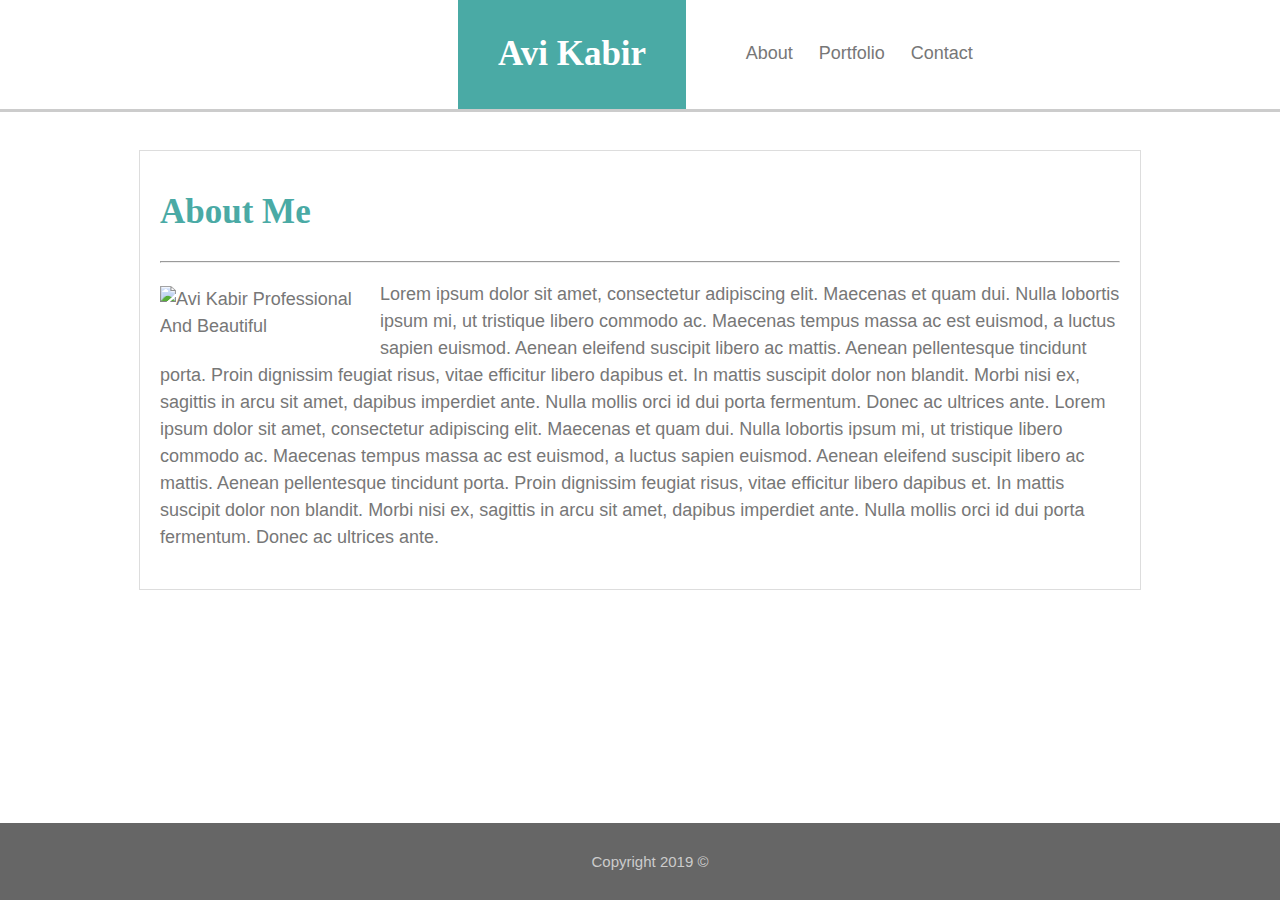
==== index.html @ c9ea36fa "added portfolio html and footer" ====
<!DOCTYPE html>
<html lang="en">
<head>
        <!--Title-->    
        <title>Avi Kabir</title>

        <!-- Link to external CSS -->
        <link rel="stylesheet" href="assets/css/style.css"> 

    <meta charset="UTF-8">
    <meta name="viewport" content="width=device-width, initial-scale=1.0">
    <meta http-equiv="X-UA-Compatible" content="ie=edge">
    <title>Basic Portfolio</title>
</head>
<body>
    

    <!--header and nav bar-->
     <header>
         
        
        
        <div class="navbar">
            
                <!--logo text-->
                <h1 id="logo">Avi Kabir</h1>
                
        <!--nav bar contents-->        
        <nav>
            <ul>
                <li><a href="about.asp">About</a></li>
                <li><a href="portfolio.asp">Portfolio</a></li>
                <li><a href="contact.asp">Contact</a></li>
                
        
            </ul>
        </nav>

        </div>

    </header>

    <!--about me bio and picture-->
    <div class="container">

            <section id="main-bio">
                
                <br>

              <h1>About Me</h1>

              <br>

              <hr>

              <img id="bio-image" src="https://raw.githubusercontent.com/AviMKabir/Basic-Portfolio/master/assets/images/profile_small.jpg" alt="Avi Kabir Professional And Beautiful">
        
               <p>  Lorem ipsum dolor sit amet, consectetur adipiscing elit. Maecenas et quam dui. Nulla lobortis ipsum mi, ut tristique libero commodo ac.
                    Maecenas tempus massa ac est euismod, a luctus sapien euismod. Aenean eleifend suscipit libero ac mattis. Aenean pellentesque tincidunt 
                    porta. Proin dignissim feugiat risus, vitae efficitur libero dapibus et. In mattis suscipit dolor non blandit. Morbi nisi ex, sagittis 
                    in arcu sit amet, dapibus imperdiet ante. Nulla mollis orci id dui porta fermentum. Donec ac ultrices ante.  
                    Lorem ipsum dolor sit amet, consectetur adipiscing elit. Maecenas et quam dui. Nulla lobortis ipsum mi, ut tristique libero commodo ac.
                    Maecenas tempus massa ac est euismod, a luctus sapien euismod. Aenean eleifend suscipit libero ac mattis. Aenean pellentesque tincidunt 
                    porta. Proin dignissim feugiat risus, vitae efficitur libero dapibus et. In mattis suscipit dolor non blandit. Morbi nisi ex, sagittis 
                    in arcu sit amet, dapibus imperdiet ante. Nulla mollis orci id dui porta fermentum. Donec ac ultrices ante.              
               </p>

                                        
            </section>

    </div>
    
    <div class="footercontainer">

            <p>Copyright 2019 ©</p>

    </div>
   
    
</body>
</html>
---- assets/css/style.css ----
/* BG IMAGE */
  body {
    
    /* space on the header */
    background-image: url(https://raw.githubusercontent.com/AviMKabir/Basic-Portfolio/master/assets/images/background.png);
    margin: 0;
    padding: 0;
    font-family: "Arial", "Helvetica Neue", Helvetica, sans-serif;
    font-size: 18px;
    color: #777777;
    
    /* space between the lines */
    line-height: 150%;

   }


.navbar {

  width: 52%;
  margin: 0 auto;
}

header {

  background-color: rgb(255, 255, 255);
  border-bottom: 3px solid #cccccc;
  
}
  

header ::after{

  content: '';
  display: table;
  clear: both;
  
}


h1 {
  
  margin: 0 auto;
  font-family: "Georgia", Times, "Times New Roman", serif;
  font-size: 35px;
  color: #4aaaa5;
}
 
h2{

  font-family: "Georgia", Times, "Times New Roman", serif;
  font-size: 30px;
  color: #4aaaa5;
}



#logo { 
  position: fixed;
  left: 458px;
  top: 0px;
  color: white;
  background-color: #4aaaa5;
  padding-top: 40px;
  padding-bottom: 42px;
  padding-left: 40px;
  padding-right: 40px;
  
}

nav {

  float: right;
  position: sticky;
  top: 0;
  
  
}

nav ul {
  margin: 0;
  padding: 0;
  list-style: none;
  
  }

  nav li {

    float: left;
    margin-left: 10px;
    padding-top: 40px;
    padding-bottom: 15px;
    
    
  }



  nav li a {

    text-align: center;
    padding: 14px 16px;
    text-decoration: none;
    color: #777777;

  }

  nav li a:hover {
    color: #4aaaa5;
  }

  .container{
    width: 960px;
    margin: 0 auto;
    background-color: #ffffff;
    position: fixed;
    left: 0;
    right: 0;
    top: 150px;
    padding: 20px;
    border-style: solid;
    border: 1px solid #dddddd;
  
  
  }
  
  #main-bio,
  #bio-image
       {
  
      float: left;
  }
  
  #bio-image
    {
  
      margin-right: 20px;
      margin-top: 14px;
      width: 200px;
    
  }

  #portfolio1,
  #portfolio2,
  #portfolio3,
  #portfolio4,
  #portfolio5 
    {

    width: 200px;
    margin-right: 20px;
    margin-top: 14px;
  }


  .footercontainer {

    position: fixed;
    left: 0;
    bottom: 0;
    width: 100%;
    background-color: #666666;
    color: #cccccc;
    font-size: 15px;
    text-align: center;
    padding: 10px;
  }
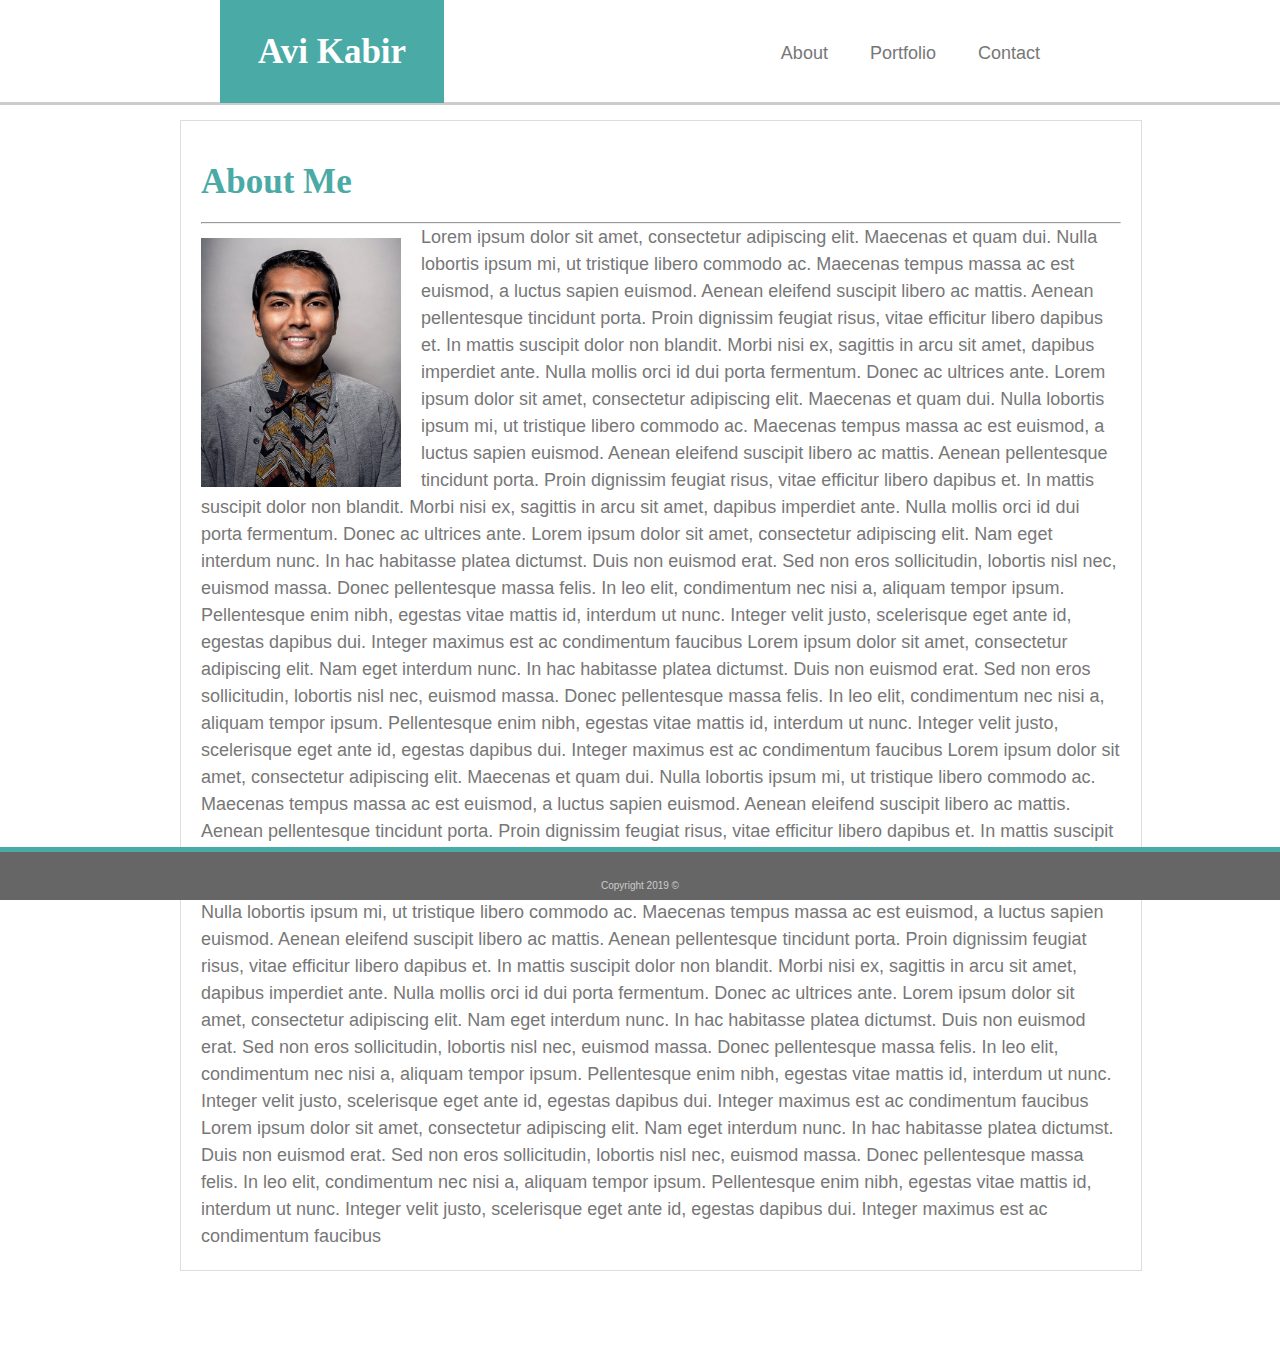
==== commit f28e5f02: "fixed everything on main page" ====
--- a/index.html
+++ b/index.html
@@ -1,8 +1,6 @@
 <!DOCTYPE html>
 <html lang="en">
 <head>
-        <!--Title-->    
-        <title>Avi Kabir</title>
 
         <!-- Link to external CSS -->
         <link rel="stylesheet" href="assets/css/style.css"> 
@@ -10,11 +8,13 @@
     <meta charset="UTF-8">
     <meta name="viewport" content="width=device-width, initial-scale=1.0">
     <meta http-equiv="X-UA-Compatible" content="ie=edge">
-    <title>Basic Portfolio</title>
+    <title>About</title>
+
 </head>
 <body>
     
 
+            
     <!--header and nav bar-->
      <header>
          
@@ -22,8 +22,7 @@
         
         <div class="navbar">
             
-                <!--logo text-->
-                <h1 id="logo">Avi Kabir</h1>
+                
                 
         <!--nav bar contents-->        
         <nav>
@@ -40,6 +39,11 @@
 
     </header>
 
+
+    <!--logo text-->
+    <h1 id="logo">Avi Kabir</h1>
+
+
     <!--about me bio and picture-->
     <div class="container">
 
@@ -53,7 +57,7 @@
 
               <hr>
 
-              <img id="bio-image" src="https://raw.githubusercontent.com/AviMKabir/Basic-Portfolio/master/assets/images/profile_small.jpg" alt="Avi Kabir Professional And Beautiful">
+              <img id="bio-image" src="assets/images/profile_small.jpg" alt="Avi Kabir Professional And Beautiful">
         
                <p>  Lorem ipsum dolor sit amet, consectetur adipiscing elit. Maecenas et quam dui. Nulla lobortis ipsum mi, ut tristique libero commodo ac.
                     Maecenas tempus massa ac est euismod, a luctus sapien euismod. Aenean eleifend suscipit libero ac mattis. Aenean pellentesque tincidunt 
@@ -62,7 +66,39 @@
                     Lorem ipsum dolor sit amet, consectetur adipiscing elit. Maecenas et quam dui. Nulla lobortis ipsum mi, ut tristique libero commodo ac.
                     Maecenas tempus massa ac est euismod, a luctus sapien euismod. Aenean eleifend suscipit libero ac mattis. Aenean pellentesque tincidunt 
                     porta. Proin dignissim feugiat risus, vitae efficitur libero dapibus et. In mattis suscipit dolor non blandit. Morbi nisi ex, sagittis 
-                    in arcu sit amet, dapibus imperdiet ante. Nulla mollis orci id dui porta fermentum. Donec ac ultrices ante.              
+                    in arcu sit amet, dapibus imperdiet ante. Nulla mollis orci id dui porta fermentum. Donec ac ultrices ante.
+                    Lorem ipsum dolor sit amet, consectetur adipiscing elit. Nam eget interdum nunc. 
+                    In hac habitasse platea dictumst. Duis non euismod erat. Sed non eros sollicitudin, 
+                    lobortis nisl nec, euismod massa. Donec pellentesque massa felis. In leo elit, 
+                    condimentum nec nisi a, aliquam tempor ipsum. Pellentesque enim nibh, egestas vitae mattis id, 
+                    interdum ut nunc. Integer velit justo, scelerisque eget ante id, egestas dapibus dui. Integer 
+                    maximus est ac condimentum faucibus
+                    Lorem ipsum dolor sit amet, consectetur adipiscing elit. Nam eget interdum nunc. 
+        In hac habitasse platea dictumst. Duis non euismod erat. Sed non eros sollicitudin, 
+        lobortis nisl nec, euismod massa. Donec pellentesque massa felis. In leo elit, 
+        condimentum nec nisi a, aliquam tempor ipsum. Pellentesque enim nibh, egestas vitae mattis id, 
+        interdum ut nunc. Integer velit justo, scelerisque eget ante id, egestas dapibus dui. Integer 
+        maximus est ac condimentum faucibus
+        Lorem ipsum dolor sit amet, consectetur adipiscing elit. Maecenas et quam dui. Nulla lobortis ipsum mi, ut tristique libero commodo ac.
+                    Maecenas tempus massa ac est euismod, a luctus sapien euismod. Aenean eleifend suscipit libero ac mattis. Aenean pellentesque tincidunt 
+                    porta. Proin dignissim feugiat risus, vitae efficitur libero dapibus et. In mattis suscipit dolor non blandit. Morbi nisi ex, sagittis 
+                    in arcu sit amet, dapibus imperdiet ante. Nulla mollis orci id dui porta fermentum. Donec ac ultrices ante.  
+                    Lorem ipsum dolor sit amet, consectetur adipiscing elit. Maecenas et quam dui. Nulla lobortis ipsum mi, ut tristique libero commodo ac.
+                    Maecenas tempus massa ac est euismod, a luctus sapien euismod. Aenean eleifend suscipit libero ac mattis. Aenean pellentesque tincidunt 
+                    porta. Proin dignissim feugiat risus, vitae efficitur libero dapibus et. In mattis suscipit dolor non blandit. Morbi nisi ex, sagittis 
+                    in arcu sit amet, dapibus imperdiet ante. Nulla mollis orci id dui porta fermentum. Donec ac ultrices ante.
+                    Lorem ipsum dolor sit amet, consectetur adipiscing elit. Nam eget interdum nunc. 
+                    In hac habitasse platea dictumst. Duis non euismod erat. Sed non eros sollicitudin, 
+                    lobortis nisl nec, euismod massa. Donec pellentesque massa felis. In leo elit, 
+                    condimentum nec nisi a, aliquam tempor ipsum. Pellentesque enim nibh, egestas vitae mattis id, 
+                    interdum ut nunc. Integer velit justo, scelerisque eget ante id, egestas dapibus dui. Integer 
+                    maximus est ac condimentum faucibus
+                    Lorem ipsum dolor sit amet, consectetur adipiscing elit. Nam eget interdum nunc. 
+        In hac habitasse platea dictumst. Duis non euismod erat. Sed non eros sollicitudin, 
+        lobortis nisl nec, euismod massa. Donec pellentesque massa felis. In leo elit, 
+        condimentum nec nisi a, aliquam tempor ipsum. Pellentesque enim nibh, egestas vitae mattis id, 
+        interdum ut nunc. Integer velit justo, scelerisque eget ante id, egestas dapibus dui. Integer 
+        maximus est ac condimentum faucibus
                </p>
 
                                         
@@ -70,13 +106,19 @@
 
     </div>
     
-    <div class="footercontainer">
+    
+   
+    <footer id="footer">
+            <div>
+        
+            <p>Copyright 2019 ©</p>
+        
+            </div>
+        </footer>    
 
-            <p>Copyright 2019 ©</p>
+</body>
 
-    </div>
-   
-    
-</body>
+
+
 </html>
 
--- a/assets/css/style.css
+++ b/assets/css/style.css
@@ -1,10 +1,21 @@
+*{
 
+  margin: 0;
+  padding: 0;
+}
+
+html {
+
+  height: 100%;
+}
 
 /* BG IMAGE */
   body {
     
     /* space on the header */
     background-image: url(https://raw.githubusercontent.com/AviMKabir/Basic-Portfolio/master/assets/images/background.png);
+
+    height: 100%;
     margin: 0;
     padding: 0;
     font-family: "Arial", "Helvetica Neue", Helvetica, sans-serif;
@@ -14,24 +25,33 @@
     /* space between the lines */
     line-height: 150%;
 
+   
+
+
    }
 
 
 .navbar {
 
-  width: 52%;
+  width: 65%;
   margin: 0 auto;
 }
 
 header {
 
+  
   background-color: rgb(255, 255, 255);
   border-bottom: 3px solid #cccccc;
+  position: fixed;
+  width: 100%;
+  padding-bottom: 20px;
+  
+  
   
 }
   
 
-header ::after{
+header::after{
 
   content: '';
   display: table;
@@ -59,14 +79,12 @@
 
 #logo { 
   position: fixed;
-  left: 458px;
-  top: 0px;
   color: white;
   background-color: #4aaaa5;
-  padding-top: 40px;
-  padding-bottom: 42px;
-  padding-left: 40px;
-  padding-right: 40px;
+  margin-left: 220px;
+  padding: 38px;
+  
+  
   
 }
 
@@ -112,20 +130,28 @@
   }
 
   .container{
-    width: 960px;
+    
+    clear: both;
     margin: 0 auto;
-    background-color: #ffffff;
-    position: fixed;
-    left: 0;
-    right: 0;
-    top: 150px;
-    padding: 20px;
-    border-style: solid;
-    border: 1px solid #dddddd;
-  
+    
+    width: 920px;
+    min-height: 100%;
   
   }
   
+  #main-bio
+   {
+
+    overflow: auto;
+    background-color: white;
+    padding: 20px;
+    margin-top: 120px;
+    margin-bottom: 30px;
+    border: solid 1px #dddddd;
+    width: 920px;
+
+  }
+
   #main-bio,
   #bio-image
        {
@@ -142,28 +168,26 @@
     
   }
 
-  #portfolio1,
-  #portfolio2,
-  #portfolio3,
-  #portfolio4,
-  #portfolio5 
+  #portfolio-image
     {
 
-    width: 200px;
-    margin-right: 20px;
-    margin-top: 14px;
+      margin-right: 20px;
+      margin-top: 14px;
+      width: 200px;
   }
 
+ #footer {
 
-  .footercontainer {
-
-    position: fixed;
-    left: 0;
-    bottom: 0;
-    width: 100%;
-    background-color: #666666;
-    color: #cccccc;
-    font-size: 15px;
-    text-align: center;
-    padding: 10px;
-  }+  background-color: #666666;
+  color: #cccccc;
+  position: sticky;
+  height: 20px;
+  margin-top: -20px;
+  clear: both;
+  text-align: center;
+  bottom: 0px;
+  padding-top: 20px;
+  padding-bottom: 8px;
+  font-size: 10px;
+  border-top: 5px solid #4aaaa5;
+ }
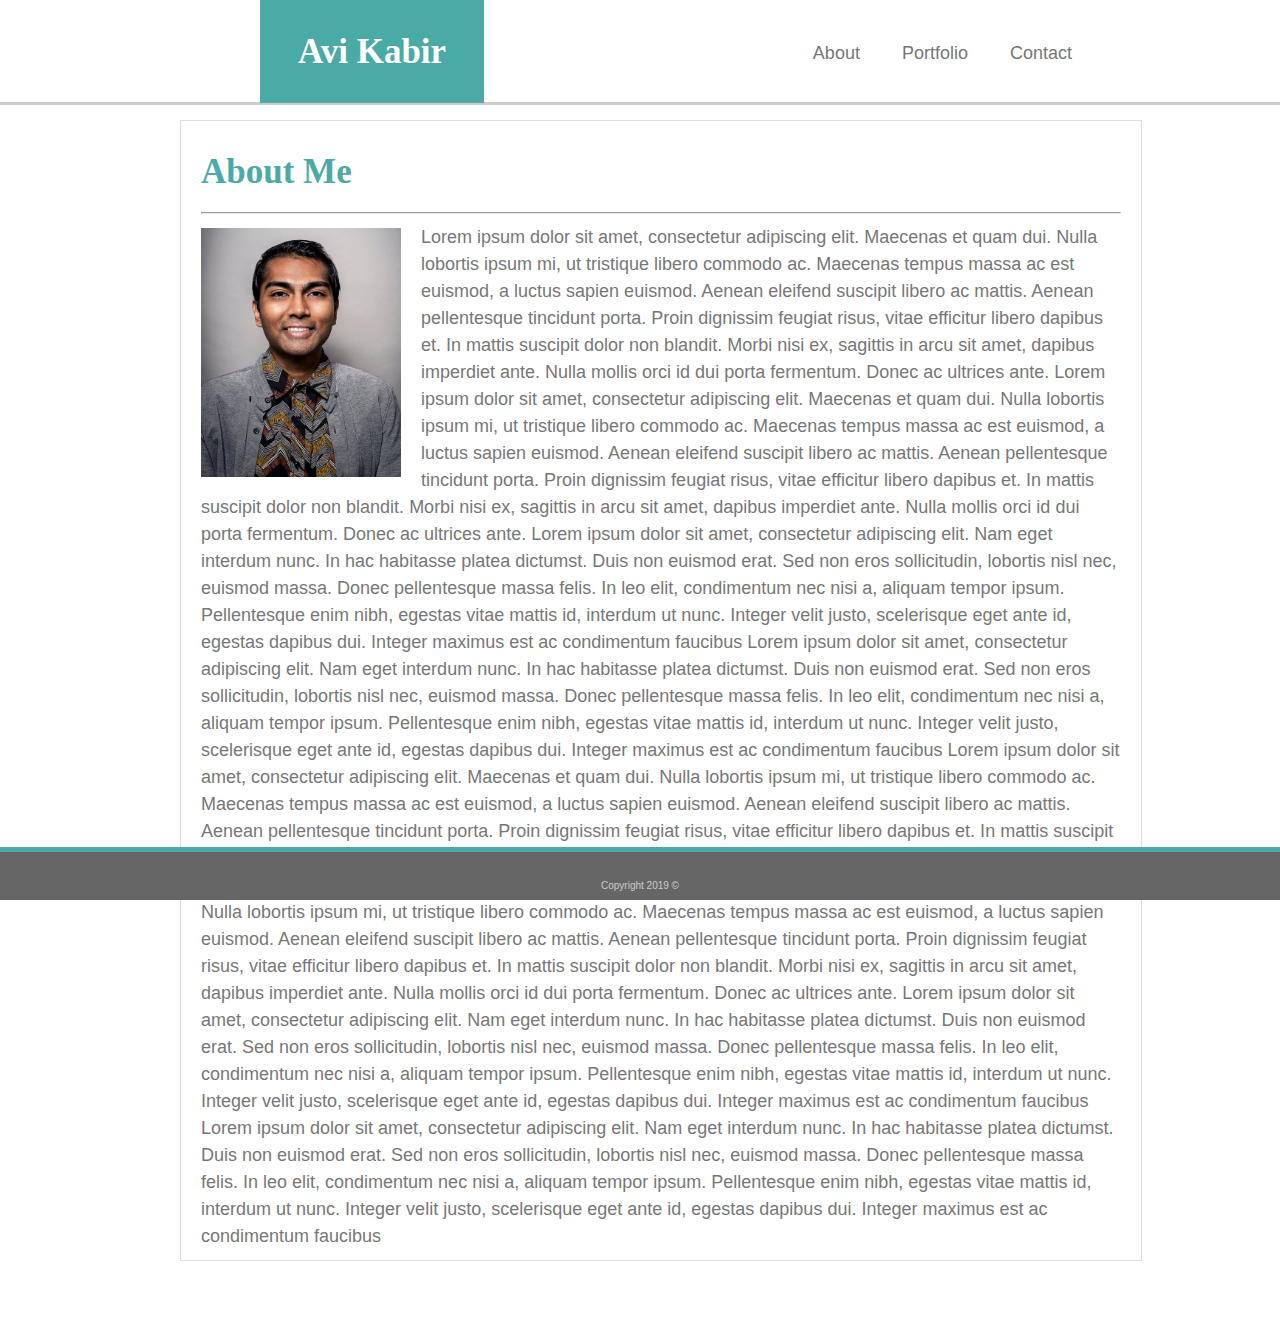
==== commit 1244dbf7: "fixed portfolio page" ====
--- a/index.html
+++ b/index.html
@@ -59,7 +59,7 @@
 
               <img id="bio-image" src="assets/images/profile_small.jpg" alt="Avi Kabir Professional And Beautiful">
         
-               <p>  Lorem ipsum dolor sit amet, consectetur adipiscing elit. Maecenas et quam dui. Nulla lobortis ipsum mi, ut tristique libero commodo ac.
+               <p id="my-bio">  Lorem ipsum dolor sit amet, consectetur adipiscing elit. Maecenas et quam dui. Nulla lobortis ipsum mi, ut tristique libero commodo ac.
                     Maecenas tempus massa ac est euismod, a luctus sapien euismod. Aenean eleifend suscipit libero ac mattis. Aenean pellentesque tincidunt 
                     porta. Proin dignissim feugiat risus, vitae efficitur libero dapibus et. In mattis suscipit dolor non blandit. Morbi nisi ex, sagittis 
                     in arcu sit amet, dapibus imperdiet ante. Nulla mollis orci id dui porta fermentum. Donec ac ultrices ante.  
@@ -114,7 +114,7 @@
             <p>Copyright 2019 ©</p>
         
             </div>
-        </footer>    
+     </footer>    
 
 </body>
 
--- a/assets/css/style.css
+++ b/assets/css/style.css
@@ -33,8 +33,9 @@
 
 .navbar {
 
-  width: 65%;
+  width: 70%;
   margin: 0 auto;
+  z-index: 100;
 }
 
 header {
@@ -45,6 +46,7 @@
   position: fixed;
   width: 100%;
   padding-bottom: 20px;
+  z-index: 100;
   
   
   
@@ -81,8 +83,9 @@
   position: fixed;
   color: white;
   background-color: #4aaaa5;
-  margin-left: 220px;
+  margin-left: 260px;
   padding: 38px;
+  z-index: 100;
   
   
   
@@ -144,9 +147,9 @@
 
     overflow: auto;
     background-color: white;
-    padding: 20px;
+    padding: 10px 20px;
     margin-top: 120px;
-    margin-bottom: 30px;
+    margin-bottom: 15px;
     border: solid 1px #dddddd;
     width: 920px;
 
@@ -175,6 +178,94 @@
       margin-top: 14px;
       width: 200px;
   }
+
+  #my-bio {
+
+    margin-top: 10px;
+  }
+
+
+  .portfolio-1,
+  .portfolio-2 {
+
+    position: relative;
+    display: inline;
+    
+    
+  }
+
+  .portfolio-1-text
+   {
+
+  position: absolute;
+  bottom: 15px;
+  left: 0px;
+  color: white;
+  background-color: #4aaaa5;
+  padding: 10px 61px;
+   }
+
+  .portfolio-2-text {
+
+    position: absolute;
+    bottom: 15px;
+    left: 0px;
+    color: white;
+    background-color: #4aaaa5;
+    padding: 10px 53.5px;
+    
+  }
+
+  .portfolio-3,
+  .portfolio-4 {
+
+    
+    position: relative;
+    display: inline;
+    
+  }
+
+  .portfolio-3-text {
+    
+    clear: both;
+    position: absolute;
+    bottom: 15px;
+    left: 0px;
+    color: white;
+    background-color: #4aaaa5;
+    padding: 10px 51.5px;
+  }
+
+  .portfolio-4-text {
+    
+    clear: both;
+    position: absolute;
+    bottom: 15px;
+    left: 0px;
+    color: white;
+    background-color: #4aaaa5;
+    padding: 10px 20.5px;
+  }
+
+  .portfolio-5 {
+
+    
+    position: relative;
+    
+    
+  }
+  .portfolio-5-text {
+    
+    clear: both;
+    position: absolute;
+    bottom: 15px;
+    left: 0px;
+    color: white;
+    background-color: #4aaaa5;
+    padding: 10px 16.5px;
+  }
+
+
 
  #footer {
 
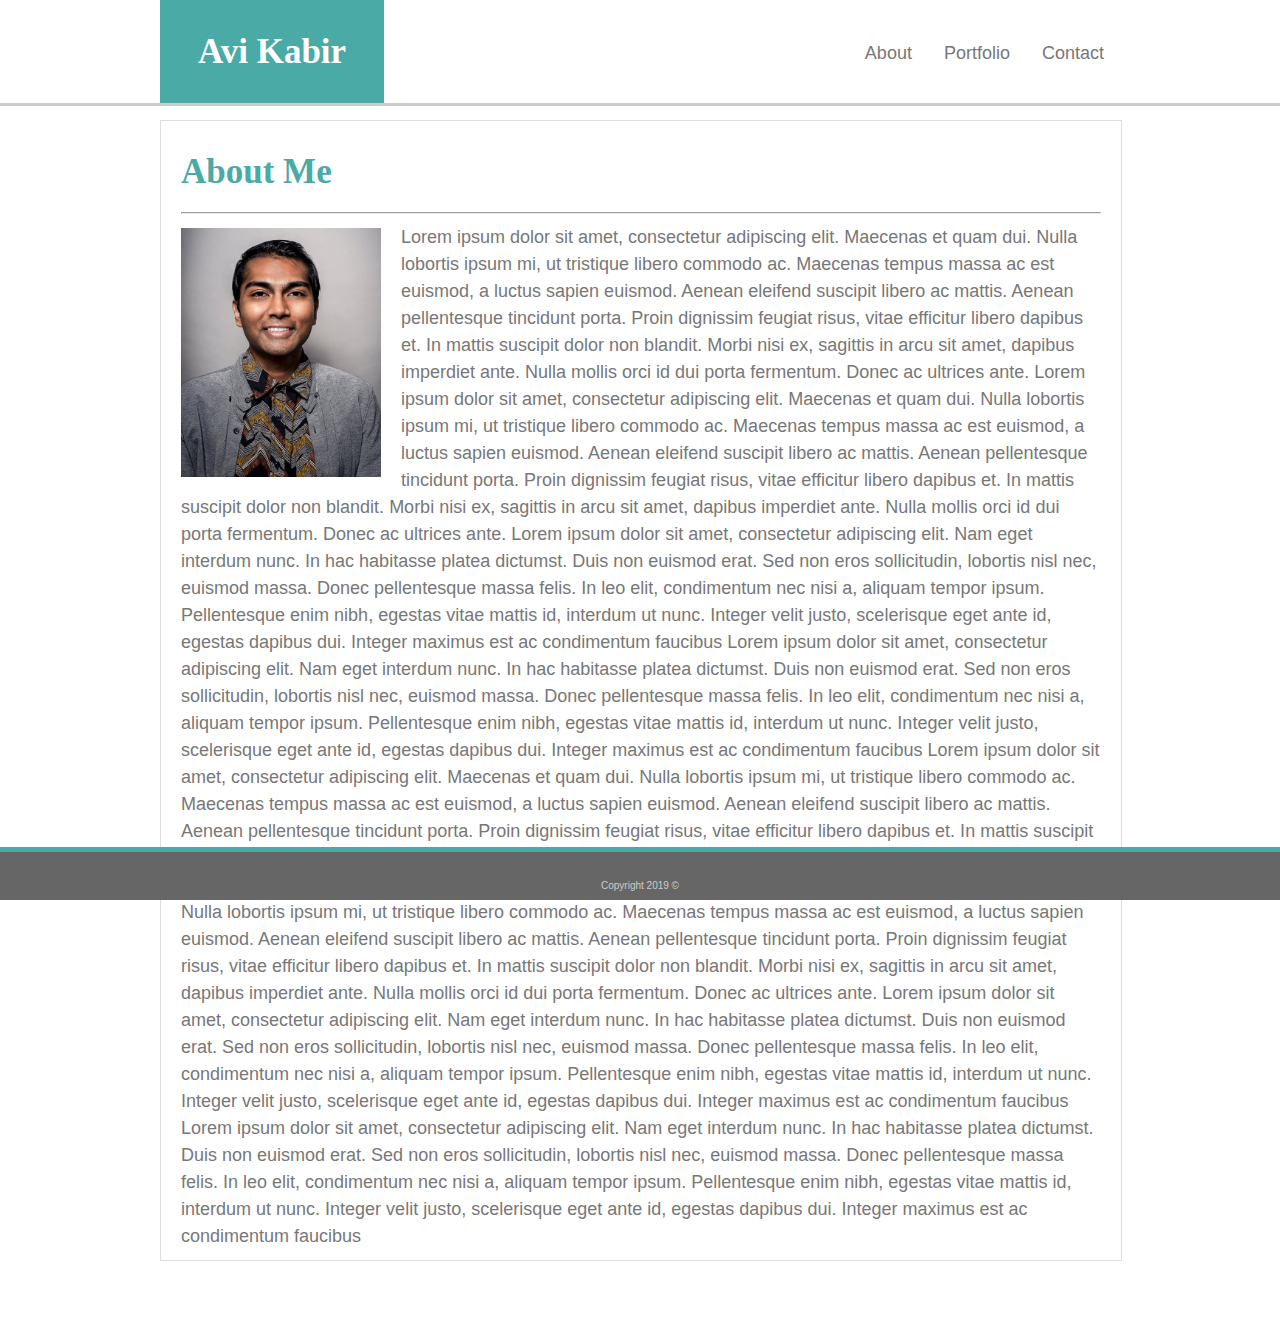
==== commit 4379ee5a: "put everything between 960 px" ====
--- a/index.html
+++ b/index.html
@@ -35,13 +35,15 @@
             </ul>
         </nav>
 
+        <!--logo text-->
+            <h1 class="logo">Avi Kabir</h1>
+
         </div>
 
     </header>
 
 
-    <!--logo text-->
-    <h1 id="logo">Avi Kabir</h1>
+    
 
 
     <!--about me bio and picture-->
--- a/assets/css/style.css
+++ b/assets/css/style.css
@@ -33,11 +33,25 @@
 
 .navbar {
 
-  width: 70%;
+   
   margin: 0 auto;
   z-index: 100;
-}
-
+  width: 960px;
+}
+
+
+.logo { 
+  
+  float: left;
+  color: white;
+  background-color: #4aaaa5;
+  
+  padding: 38px;
+  z-index: 101;
+  
+  
+  
+}
 header {
 
   
@@ -45,7 +59,7 @@
   border-bottom: 3px solid #cccccc;
   position: fixed;
   width: 100%;
-  padding-bottom: 20px;
+  
   z-index: 100;
   
   
@@ -79,23 +93,17 @@
 
 
 
-#logo { 
-  position: fixed;
-  color: white;
-  background-color: #4aaaa5;
-  margin-left: 260px;
-  padding: 38px;
-  z-index: 100;
-  
-  
-  
-}
+
+
+
+
 
 nav {
 
   float: right;
   position: sticky;
   top: 0;
+  
   
   
 }
@@ -107,12 +115,11 @@
   
   }
 
-  nav li {
+nav li {
 
     float: left;
-    margin-left: 10px;
     padding-top: 40px;
-    padding-bottom: 15px;
+    
     
     
   }
@@ -132,13 +139,16 @@
     color: #4aaaa5;
   }
 
+  
+
   .container{
     
     clear: both;
     margin: 0 auto;
     
-    width: 920px;
+    width: 960px;
     min-height: 100%;
+    
   
   }
   
@@ -151,7 +161,9 @@
     margin-top: 120px;
     margin-bottom: 15px;
     border: solid 1px #dddddd;
-    width: 920px;
+    min-width: 920px;
+    
+    
 
   }
 
@@ -174,7 +186,7 @@
   #portfolio-image
     {
 
-      margin-right: 20px;
+      margin-right: 10px;
       margin-top: 14px;
       width: 200px;
   }
@@ -189,7 +201,7 @@
   .portfolio-2 {
 
     position: relative;
-    display: inline;
+    display: inline-table;
     
     
   }
@@ -221,7 +233,7 @@
 
     
     position: relative;
-    display: inline;
+    display: inline-table;
     
   }
 
@@ -251,6 +263,7 @@
 
     
     position: relative;
+    display: inline-table;
     
     
   }
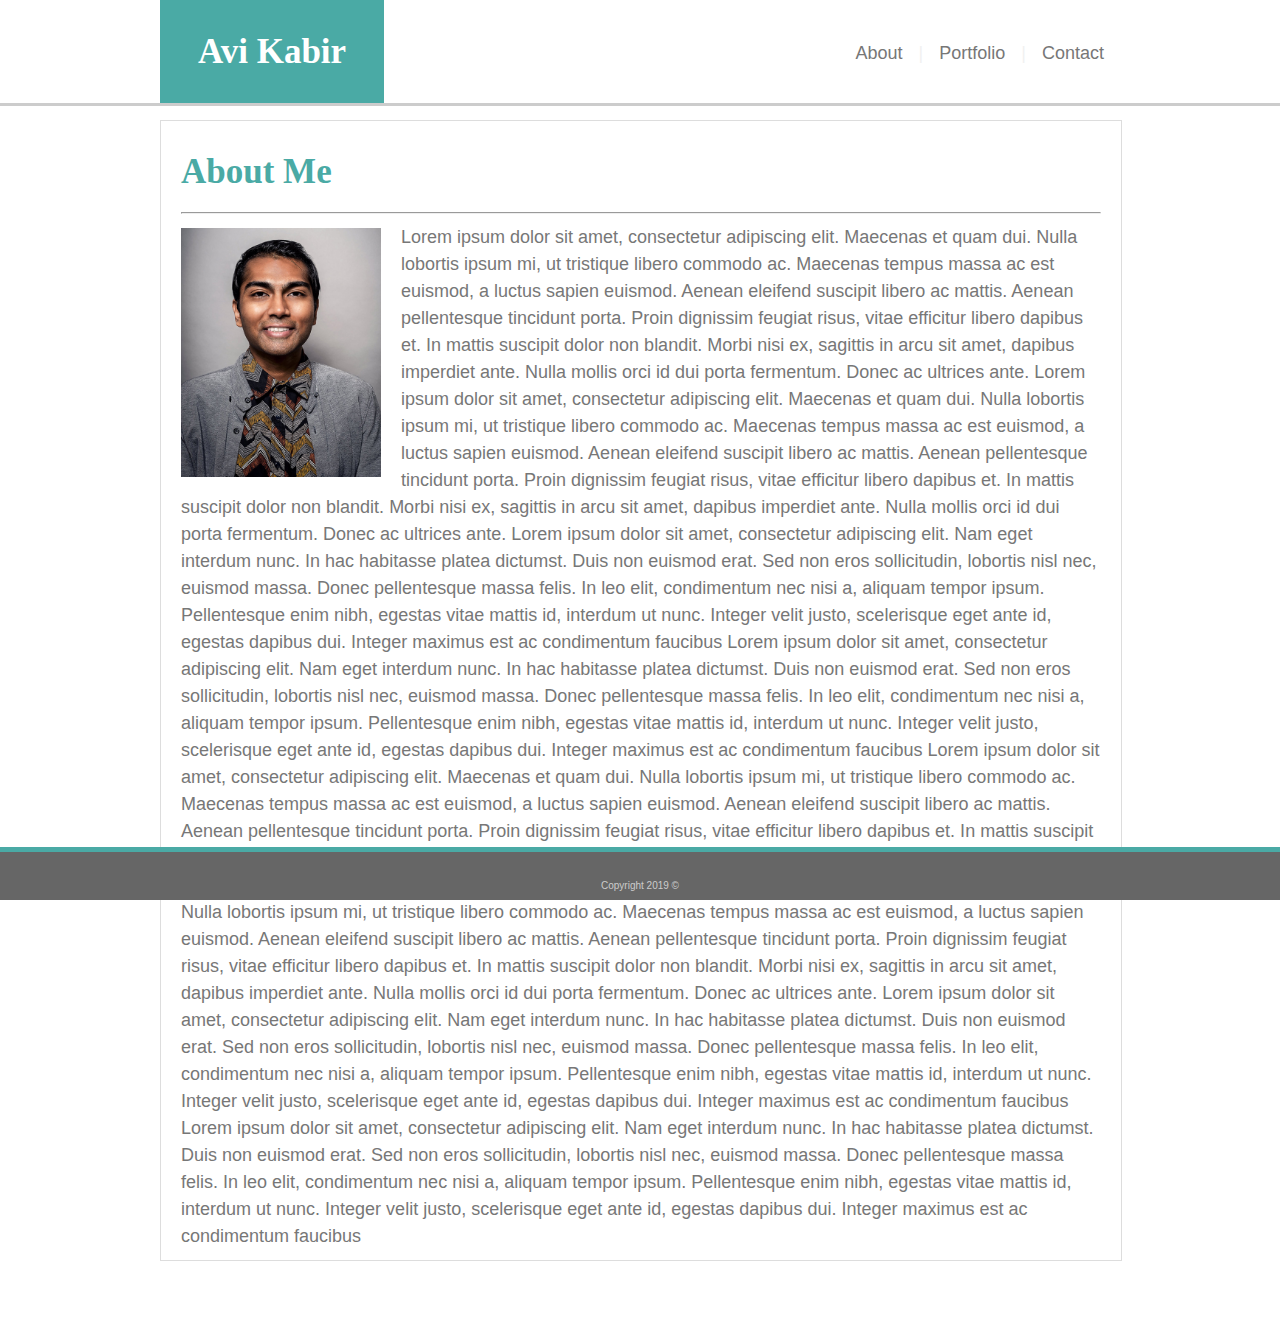
==== commit ea4a79f1: "changed folder linked pages and finished everything else" ====
--- a/index.html
+++ b/index.html
@@ -27,9 +27,17 @@
         <!--nav bar contents-->        
         <nav>
             <ul>
-                <li><a href="about.asp">About</a></li>
-                <li><a href="portfolio.asp">Portfolio</a></li>
-                <li><a href="contact.asp">Contact</a></li>
+
+                
+                <li><a href="index.html">About </a></li> 
+
+                <li style="color: #f1f1f1">  | </li>
+
+                <li><a href="portfolio.html">Portfolio </a></li> 
+
+                <li style="color: #f1f1f1">  | </li>
+
+                <li><a href="contact.html">Contact</a></li>
                 
         
             </ul>
--- a/assets/css/style.css
+++ b/assets/css/style.css
@@ -162,10 +162,34 @@
     margin-bottom: 15px;
     border: solid 1px #dddddd;
     min-width: 920px;
-    
-    
-
-  }
+    position: relative;
+    
+
+  }
+
+  input[type=text], select, textarea {
+    width: 100%; /* Full width */
+    box-sizing: border-box; /* Make sure that padding and width stays in place */
+    margin-top: 3px; /* Add a top margin */
+    margin-bottom: 5px; /* Bottom margin */
+    resize: vertical /* Allow the user to vertically resize the textarea (not horizontally) */
+    
+  }
+
+  
+
+
+  input[type=submit] {
+    background-color: #4aaaa5;
+    color: white;
+    padding: 12px 20px;
+    cursor: pointer;
+  }
+
+  input[type=submit]:hover {
+    background-color: #75c5c1;
+  }
+
 
   #main-bio,
   #bio-image
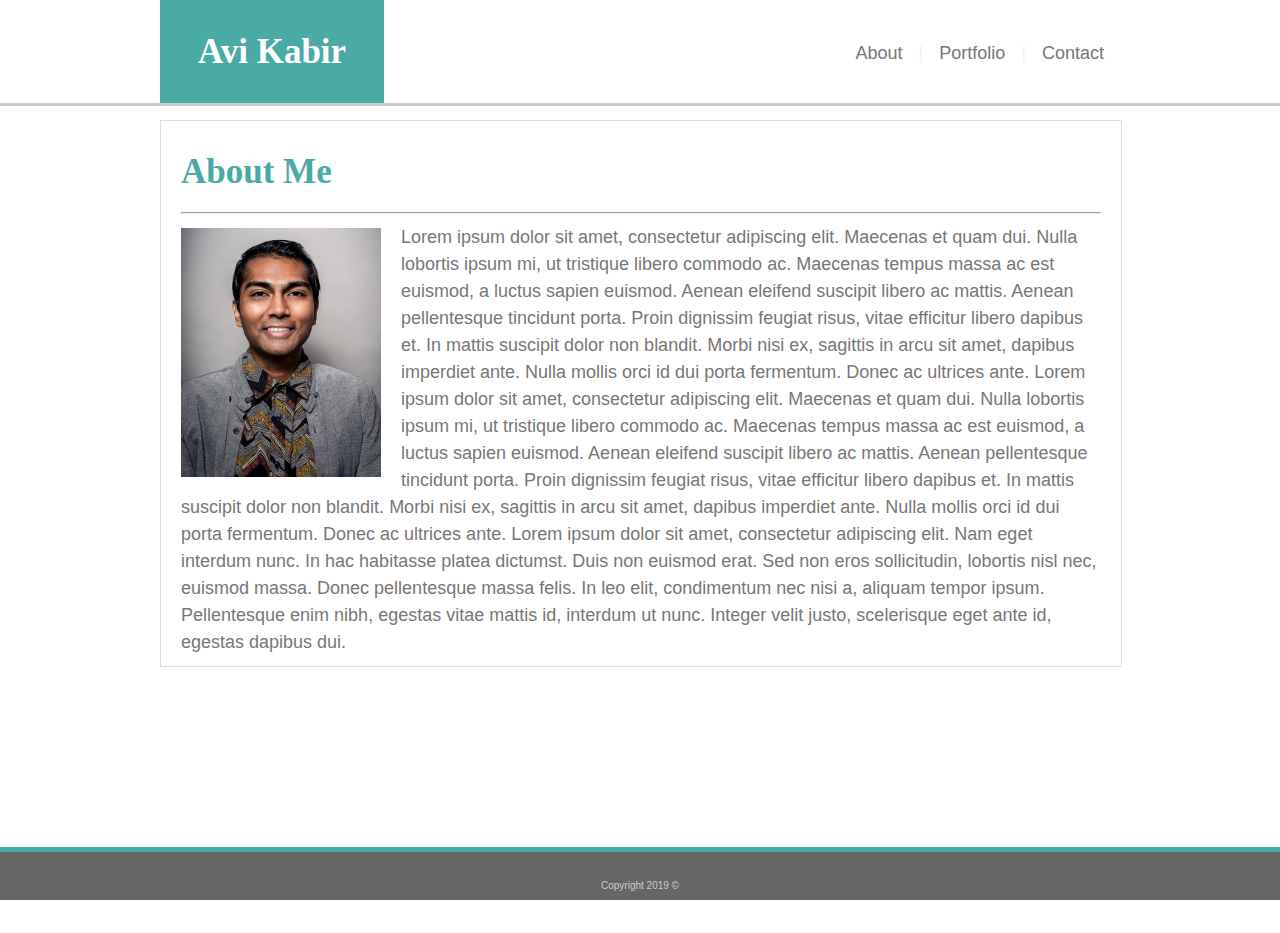
==== commit 3a35c4dd: "cleaned up the notes" ====
--- a/index.html
+++ b/index.html
@@ -81,34 +81,7 @@
                     In hac habitasse platea dictumst. Duis non euismod erat. Sed non eros sollicitudin, 
                     lobortis nisl nec, euismod massa. Donec pellentesque massa felis. In leo elit, 
                     condimentum nec nisi a, aliquam tempor ipsum. Pellentesque enim nibh, egestas vitae mattis id, 
-                    interdum ut nunc. Integer velit justo, scelerisque eget ante id, egestas dapibus dui. Integer 
-                    maximus est ac condimentum faucibus
-                    Lorem ipsum dolor sit amet, consectetur adipiscing elit. Nam eget interdum nunc. 
-        In hac habitasse platea dictumst. Duis non euismod erat. Sed non eros sollicitudin, 
-        lobortis nisl nec, euismod massa. Donec pellentesque massa felis. In leo elit, 
-        condimentum nec nisi a, aliquam tempor ipsum. Pellentesque enim nibh, egestas vitae mattis id, 
-        interdum ut nunc. Integer velit justo, scelerisque eget ante id, egestas dapibus dui. Integer 
-        maximus est ac condimentum faucibus
-        Lorem ipsum dolor sit amet, consectetur adipiscing elit. Maecenas et quam dui. Nulla lobortis ipsum mi, ut tristique libero commodo ac.
-                    Maecenas tempus massa ac est euismod, a luctus sapien euismod. Aenean eleifend suscipit libero ac mattis. Aenean pellentesque tincidunt 
-                    porta. Proin dignissim feugiat risus, vitae efficitur libero dapibus et. In mattis suscipit dolor non blandit. Morbi nisi ex, sagittis 
-                    in arcu sit amet, dapibus imperdiet ante. Nulla mollis orci id dui porta fermentum. Donec ac ultrices ante.  
-                    Lorem ipsum dolor sit amet, consectetur adipiscing elit. Maecenas et quam dui. Nulla lobortis ipsum mi, ut tristique libero commodo ac.
-                    Maecenas tempus massa ac est euismod, a luctus sapien euismod. Aenean eleifend suscipit libero ac mattis. Aenean pellentesque tincidunt 
-                    porta. Proin dignissim feugiat risus, vitae efficitur libero dapibus et. In mattis suscipit dolor non blandit. Morbi nisi ex, sagittis 
-                    in arcu sit amet, dapibus imperdiet ante. Nulla mollis orci id dui porta fermentum. Donec ac ultrices ante.
-                    Lorem ipsum dolor sit amet, consectetur adipiscing elit. Nam eget interdum nunc. 
-                    In hac habitasse platea dictumst. Duis non euismod erat. Sed non eros sollicitudin, 
-                    lobortis nisl nec, euismod massa. Donec pellentesque massa felis. In leo elit, 
-                    condimentum nec nisi a, aliquam tempor ipsum. Pellentesque enim nibh, egestas vitae mattis id, 
-                    interdum ut nunc. Integer velit justo, scelerisque eget ante id, egestas dapibus dui. Integer 
-                    maximus est ac condimentum faucibus
-                    Lorem ipsum dolor sit amet, consectetur adipiscing elit. Nam eget interdum nunc. 
-        In hac habitasse platea dictumst. Duis non euismod erat. Sed non eros sollicitudin, 
-        lobortis nisl nec, euismod massa. Donec pellentesque massa felis. In leo elit, 
-        condimentum nec nisi a, aliquam tempor ipsum. Pellentesque enim nibh, egestas vitae mattis id, 
-        interdum ut nunc. Integer velit justo, scelerisque eget ante id, egestas dapibus dui. Integer 
-        maximus est ac condimentum faucibus
+                    interdum ut nunc. Integer velit justo, scelerisque eget ante id, egestas dapibus dui. 
                </p>
 
                                         
--- a/assets/css/style.css
+++ b/assets/css/style.css
@@ -1,3 +1,5 @@
+
+/* So there isn't any space when you scroll down */
 *{
 
   margin: 0;
@@ -30,10 +32,25 @@
 
    }
 
+   h1 {
+  
+    margin: 0 auto;
+    font-family: "Georgia", Times, "Times New Roman", serif;
+    font-size: 35px;
+    color: #4aaaa5;
+  }
+   
+  h2{
+  
+    font-family: "Georgia", Times, "Times New Roman", serif;
+    font-size: 30px;
+    color: #4aaaa5;
+  }
+
 
 .navbar {
 
-   
+   /* inside of the header making sure the z-index is high so it covers everything  */
   margin: 0 auto;
   z-index: 100;
   width: 960px;
@@ -42,6 +59,9 @@
 
 .logo { 
   
+
+  /* I stuck this inside the navbar div so I can float it left */
+
   float: left;
   color: white;
   background-color: #4aaaa5;
@@ -52,51 +72,8 @@
   
   
 }
-header {
-
-  
-  background-color: rgb(255, 255, 255);
-  border-bottom: 3px solid #cccccc;
-  position: fixed;
-  width: 100%;
-  
-  z-index: 100;
-  
-  
-  
-}
-  
-
-header::after{
-
-  content: '';
-  display: table;
-  clear: both;
-  
-}
-
-
-h1 {
-  
-  margin: 0 auto;
-  font-family: "Georgia", Times, "Times New Roman", serif;
-  font-size: 35px;
-  color: #4aaaa5;
-}
- 
-h2{
-
-  font-family: "Georgia", Times, "Times New Roman", serif;
-  font-size: 30px;
-  color: #4aaaa5;
-}
-
-
-
-
-
-
-
+
+/* stuff for the nav list */
 
 nav {
 
@@ -139,6 +116,28 @@
     color: #4aaaa5;
   }
 
+  header {
+
+  
+    background-color: rgb(255, 255, 255);
+    border-bottom: 3px solid #cccccc;
+    position: fixed;
+    width: 100%;
+    
+    z-index: 100;
+    
+    
+    
+  }
+    
+  /* clearing the content so the header shows up */
+  header::after{
+  
+    content: '';
+    display: table;
+    clear: both;
+    
+  }
   
 
   .container{
@@ -167,30 +166,11 @@
 
   }
 
-  input[type=text], select, textarea {
-    width: 100%; /* Full width */
-    box-sizing: border-box; /* Make sure that padding and width stays in place */
-    margin-top: 3px; /* Add a top margin */
-    margin-bottom: 5px; /* Bottom margin */
-    resize: vertical /* Allow the user to vertically resize the textarea (not horizontally) */
-    
-  }
-
-  
-
-
-  input[type=submit] {
-    background-color: #4aaaa5;
-    color: white;
-    padding: 12px 20px;
-    cursor: pointer;
-  }
-
-  input[type=submit]:hover {
-    background-color: #75c5c1;
-  }
-
-
+  
+
+
+
+  /* floating these so they go next to each other and don't take up a line of space */
   #main-bio,
   #bio-image
        {
@@ -207,20 +187,26 @@
     
   }
 
+
+
+  #my-bio {
+
+    margin-top: 10px;
+  }
+
+
+  /* the portfolio page */
+  
   #portfolio-image
-    {
-
-      margin-right: 10px;
-      margin-top: 14px;
-      width: 200px;
-  }
-
-  #my-bio {
-
-    margin-top: 10px;
-  }
-
-
+  {
+
+    margin-right: 10px;
+    margin-top: 14px;
+    width: 200px;
+}
+
+
+  /* pairing the portfolio pictures so they are inline  */
   .portfolio-1,
   .portfolio-2 {
 
@@ -302,6 +288,34 @@
     padding: 10px 16.5px;
   }
 
+
+  /* this is the contact page */
+
+  input[type=text], select, textarea {
+    width: 100%; /* Full width */
+    box-sizing: border-box; /* Make sure that padding and width stays in place */
+    margin-top: 3px; /* Add a top margin */
+    margin-bottom: 5px; /* Bottom margin */
+    resize: vertical /* Allow the user to vertically resize the textarea (not horizontally) */
+    
+  }
+
+  
+
+
+  input[type=submit] {
+    background-color: #4aaaa5;
+    color: white;
+    padding: 12px 20px;
+    cursor: pointer;
+  }
+
+  input[type=submit]:hover {
+    background-color: #75c5c1;
+  }
+
+
+  /* this is the footer */
 
 
  #footer {
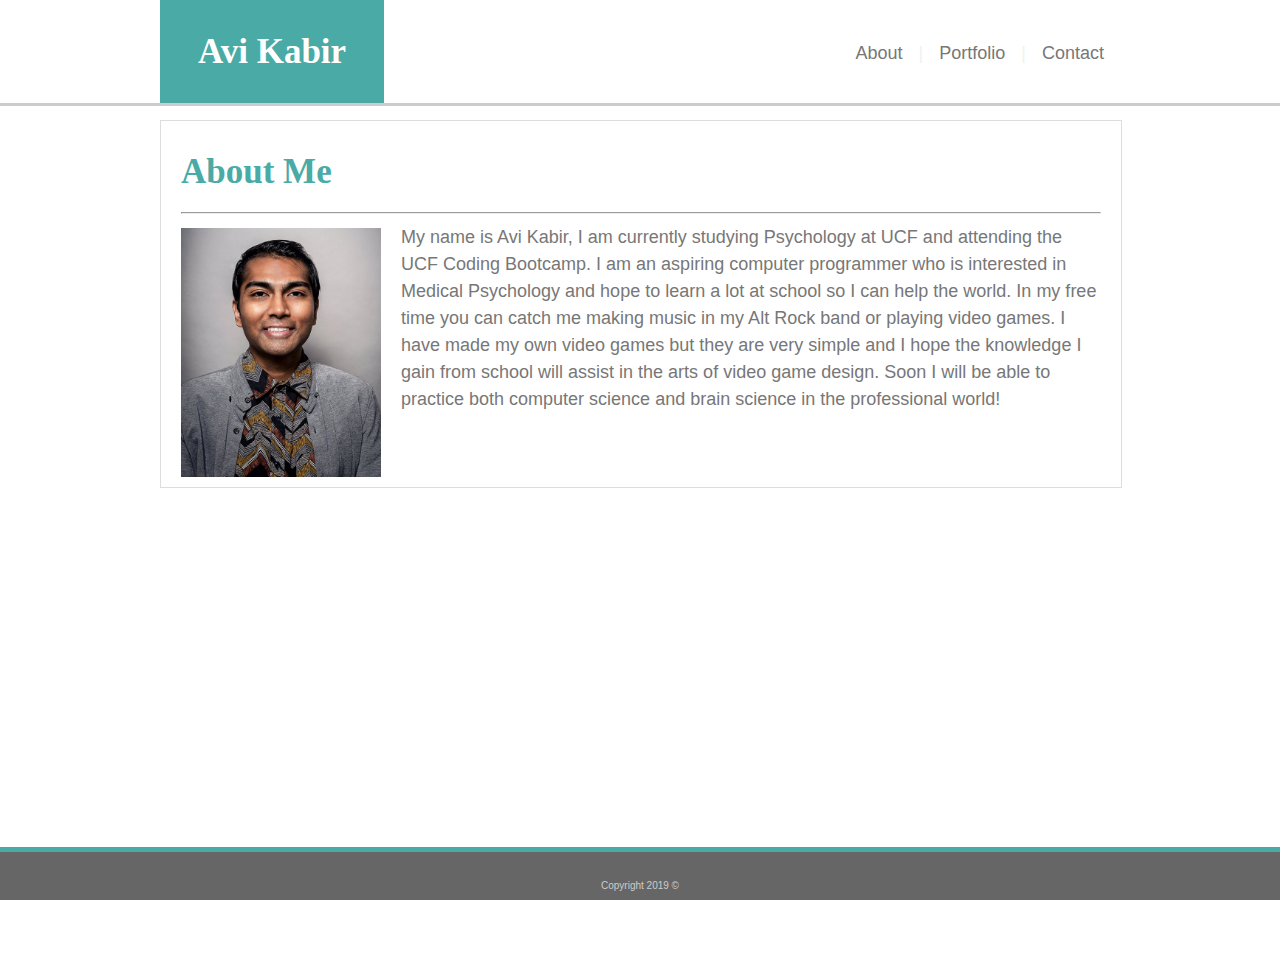
==== commit 3eb7a7d4: "finished everything" ====
--- a/index.html
+++ b/index.html
@@ -26,6 +26,7 @@
                 
         <!--nav bar contents-->        
         <nav>
+            
             <ul>
 
                 
@@ -69,20 +70,20 @@
 
               <img id="bio-image" src="assets/images/profile_small.jpg" alt="Avi Kabir Professional And Beautiful">
         
-               <p id="my-bio">  Lorem ipsum dolor sit amet, consectetur adipiscing elit. Maecenas et quam dui. Nulla lobortis ipsum mi, ut tristique libero commodo ac.
-                    Maecenas tempus massa ac est euismod, a luctus sapien euismod. Aenean eleifend suscipit libero ac mattis. Aenean pellentesque tincidunt 
-                    porta. Proin dignissim feugiat risus, vitae efficitur libero dapibus et. In mattis suscipit dolor non blandit. Morbi nisi ex, sagittis 
-                    in arcu sit amet, dapibus imperdiet ante. Nulla mollis orci id dui porta fermentum. Donec ac ultrices ante.  
-                    Lorem ipsum dolor sit amet, consectetur adipiscing elit. Maecenas et quam dui. Nulla lobortis ipsum mi, ut tristique libero commodo ac.
-                    Maecenas tempus massa ac est euismod, a luctus sapien euismod. Aenean eleifend suscipit libero ac mattis. Aenean pellentesque tincidunt 
-                    porta. Proin dignissim feugiat risus, vitae efficitur libero dapibus et. In mattis suscipit dolor non blandit. Morbi nisi ex, sagittis 
-                    in arcu sit amet, dapibus imperdiet ante. Nulla mollis orci id dui porta fermentum. Donec ac ultrices ante.
-                    Lorem ipsum dolor sit amet, consectetur adipiscing elit. Nam eget interdum nunc. 
-                    In hac habitasse platea dictumst. Duis non euismod erat. Sed non eros sollicitudin, 
-                    lobortis nisl nec, euismod massa. Donec pellentesque massa felis. In leo elit, 
-                    condimentum nec nisi a, aliquam tempor ipsum. Pellentesque enim nibh, egestas vitae mattis id, 
-                    interdum ut nunc. Integer velit justo, scelerisque eget ante id, egestas dapibus dui. 
+
+              <div class="my-bio">
+               
+                <p > 
+                   
+                My name is Avi Kabir, I am currently studying Psychology at UCF and attending the UCF Coding Bootcamp. I am an aspiring 
+                computer programmer who is interested in Medical Psychology and hope to learn a lot at school so I can help the world.
+                In my free time you can catch me making music in my Alt Rock band or playing video games. I have made my own video games but 
+                they are very simple and I hope the knowledge I gain from school will assist in the arts of video game design. Soon I will 
+                be able to practice both computer science and brain science in the professional world! 
                </p>
+                
+            
+            </div>
 
                                         
             </section>
--- a/assets/css/style.css
+++ b/assets/css/style.css
@@ -15,8 +15,10 @@
   body {
     
     /* space on the header */
-    background-image: url(https://raw.githubusercontent.com/AviMKabir/Basic-Portfolio/master/assets/images/background.png);
-
+    /* below was the public image version but I made a local one too */
+    /* background-image: url(https://raw.githubusercontent.com/AviMKabir/Basic-Portfolio/master/assets/images/background.png); */
+
+    background-image: url("../images/Background.png");
     height: 100%;
     margin: 0;
     padding: 0;
@@ -65,7 +67,6 @@
   float: left;
   color: white;
   background-color: #4aaaa5;
-  
   padding: 38px;
   z-index: 101;
   
@@ -154,7 +155,7 @@
   #main-bio
    {
 
-    overflow: auto;
+    
     background-color: white;
     padding: 10px 20px;
     margin-top: 120px;
@@ -189,7 +190,7 @@
 
 
 
-  #my-bio {
+  .my-bio {
 
     margin-top: 10px;
   }
@@ -207,6 +208,7 @@
 
 
   /* pairing the portfolio pictures so they are inline  */
+  /* I am trying to make a carbon copy of the homework images I know how to make a table too I swear */
   .portfolio-1,
   .portfolio-2 {
 
@@ -320,12 +322,12 @@
 
  #footer {
 
+  clear: both;
   background-color: #666666;
   color: #cccccc;
   position: sticky;
   height: 20px;
-  margin-top: -20px;
-  clear: both;
+  
   text-align: center;
   bottom: 0px;
   padding-top: 20px;
